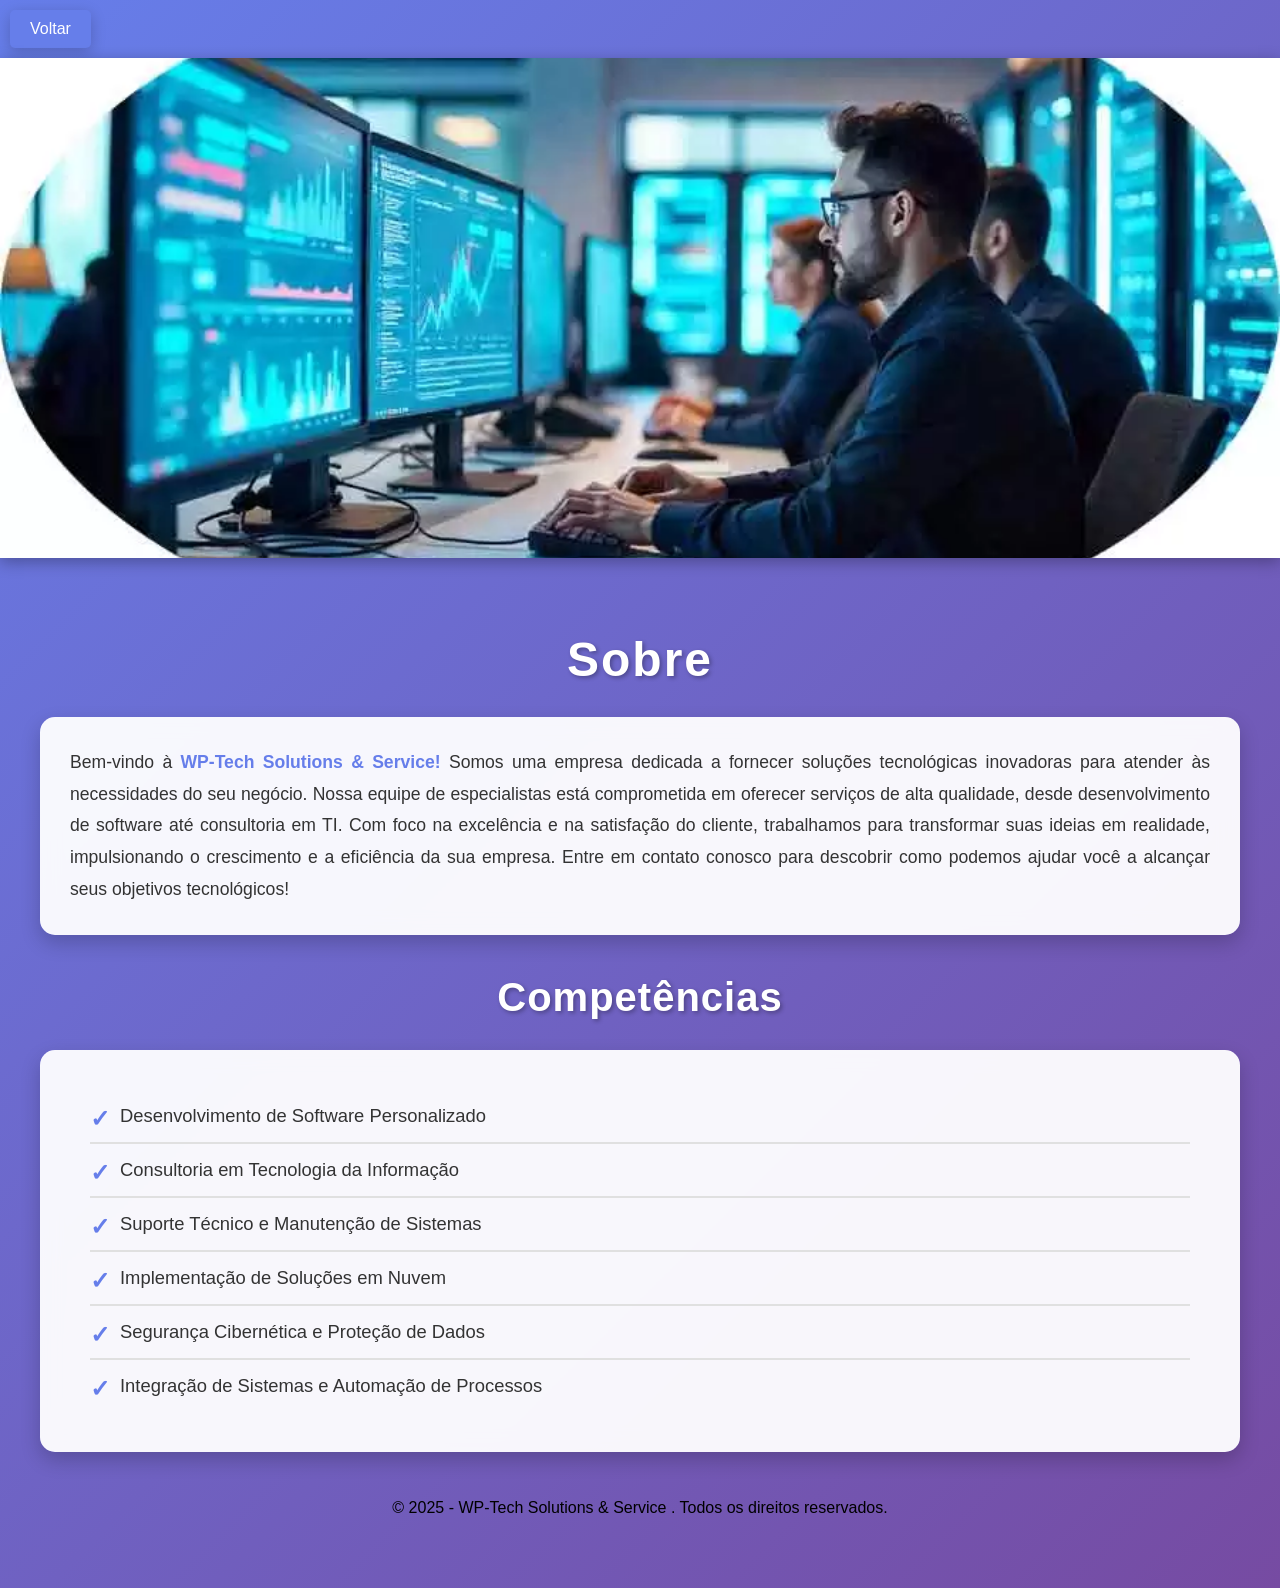
==== sobre.html @ 638108ea "Melhoria no html e css add pages" ====
<!DOCTYPE html>
<html lang="pt-br">
<head>
    <meta charset="UTF-8">
    <meta name="viewport" content="width=device-width, initial-scale=1.0">
    <link rel="shortcut icon" href="imagens/favicon_io/favicon.ico" type="image/x-icon">
    <title>Sobre - WP-Tech</title>
    <style>
        body {
            margin: 0;
            padding: 0;
            font-family: 'Segoe UI', Tahoma, Geneva, Verdana, sans-serif;
            background: linear-gradient(135deg, #667eea 0%, #764ba2 100%);
            min-height: 100vh;
        }

        .hero-image {
            width: 100%;
            height: 500px;
            object-fit: cover;
            box-shadow: 0 4px 15px rgba(0,0,0,0.3);
        }

        .container {
            max-width: 1200px;
            margin: 0 auto;
            padding: 40px 20px;
        }

        h1 {
            color: #ffffff;
            font-size: 3em;
            text-align: center;
            margin: 30px 0;
            text-shadow: 2px 2px 4px rgba(0,0,0,0.3);
            letter-spacing: 2px;
        }

        .about-text {
            background: rgba(255, 255, 255, 0.95);
            padding: 30px;
            border-radius: 15px;
            box-shadow: 0 8px 20px rgba(0,0,0,0.2);
            color: #333;
            font-size: 1.1em;
            line-height: 1.8;
            text-align: justify;
            margin-bottom: 40px;
            backdrop-filter: blur(10px);
        }

        .about-text strong {
            color: #667eea;
        }

        h2 {
            color: #ffffff;
            font-size: 2.5em;
            text-align: center;
            margin: 40px 0 30px 0;
            text-shadow: 2px 2px 4px rgba(0,0,0,0.3);
            letter-spacing: 1px;
        }

        .competencias-list {
            background: rgba(255, 255, 255, 0.95);
            padding: 40px 50px;
            border-radius: 15px;
            box-shadow: 0 8px 20px rgba(0,0,0,0.2);
            list-style: none;
            backdrop-filter: blur(10px);
        }

        .competencias-list li {
            color: #333;
            font-size: 1.15em;
            padding: 15px 0;
            border-bottom: 2px solid #e0e0e0;
            transition: all 0.3s;
            position: relative;
            padding-left: 30px;
        }

        .competencias-list li:last-child {
            border-bottom: none;
        }

        .competencias-list li::before {
            content: "✓";
            color: #667eea;
            font-weight: bold;
            font-size: 1.3em;
            position: absolute;
            left: 0;
        }

        .competencias-list li:hover {
            padding-left: 35px;
            color: #667eea;
        }
        .btn-back {
            display: inline-block;
            margin: 10px;
            padding: 10px 20px;
            background-color: #667eea;
            color: #fff;
            text-decoration: none;
            border-radius: 5px;
            box-shadow: 0 4px 15px rgba(0,0,0,0.2);
            transition: background-color 0.3s, transform 0.3s;
        }

        .site-footer {
            text-align: center;
            padding: 15px;
            margin-top: 1rem;
        }
        
    </style>
</head>
<body>
    <a class="btn-back" href="index.html">Voltar</a>
    <img src="imagens/Sobre_02.png" alt="imagem-sobre" class="hero-image">
    
    <div class="container">
        
        <h1>Sobre</h1>
        
        <p class="about-text">
            Bem-vindo à <strong>WP-Tech Solutions & Service!</strong> Somos uma empresa dedicada a fornecer soluções tecnológicas inovadoras para atender às necessidades do seu negócio. Nossa equipe de especialistas está comprometida em oferecer serviços de alta qualidade, desde desenvolvimento de software até consultoria em TI. Com foco na excelência e na satisfação do cliente, trabalhamos para transformar suas ideias em realidade, impulsionando o crescimento e a eficiência da sua empresa. Entre em contato conosco para descobrir como podemos ajudar você a alcançar seus objetivos tecnológicos!
        </p>
        
        <h2>Competências</h2>
        
        <ul class="competencias-list">
            <li>Desenvolvimento de Software Personalizado</li>
            <li>Consultoria em Tecnologia da Informação</li>
            <li>Suporte Técnico e Manutenção de Sistemas</li>
            <li>Implementação de Soluções em Nuvem</li>
            <li>Segurança Cibernética e Proteção de Dados</li>
            <li>Integração de Sistemas e Automação de Processos</li>
        </ul>
        <footer class="site-footer">
          <p>&copy; 2025 - WP-Tech Solutions & Service . Todos os direitos reservados.</p>
        
    </div>
    
</body>
</html>
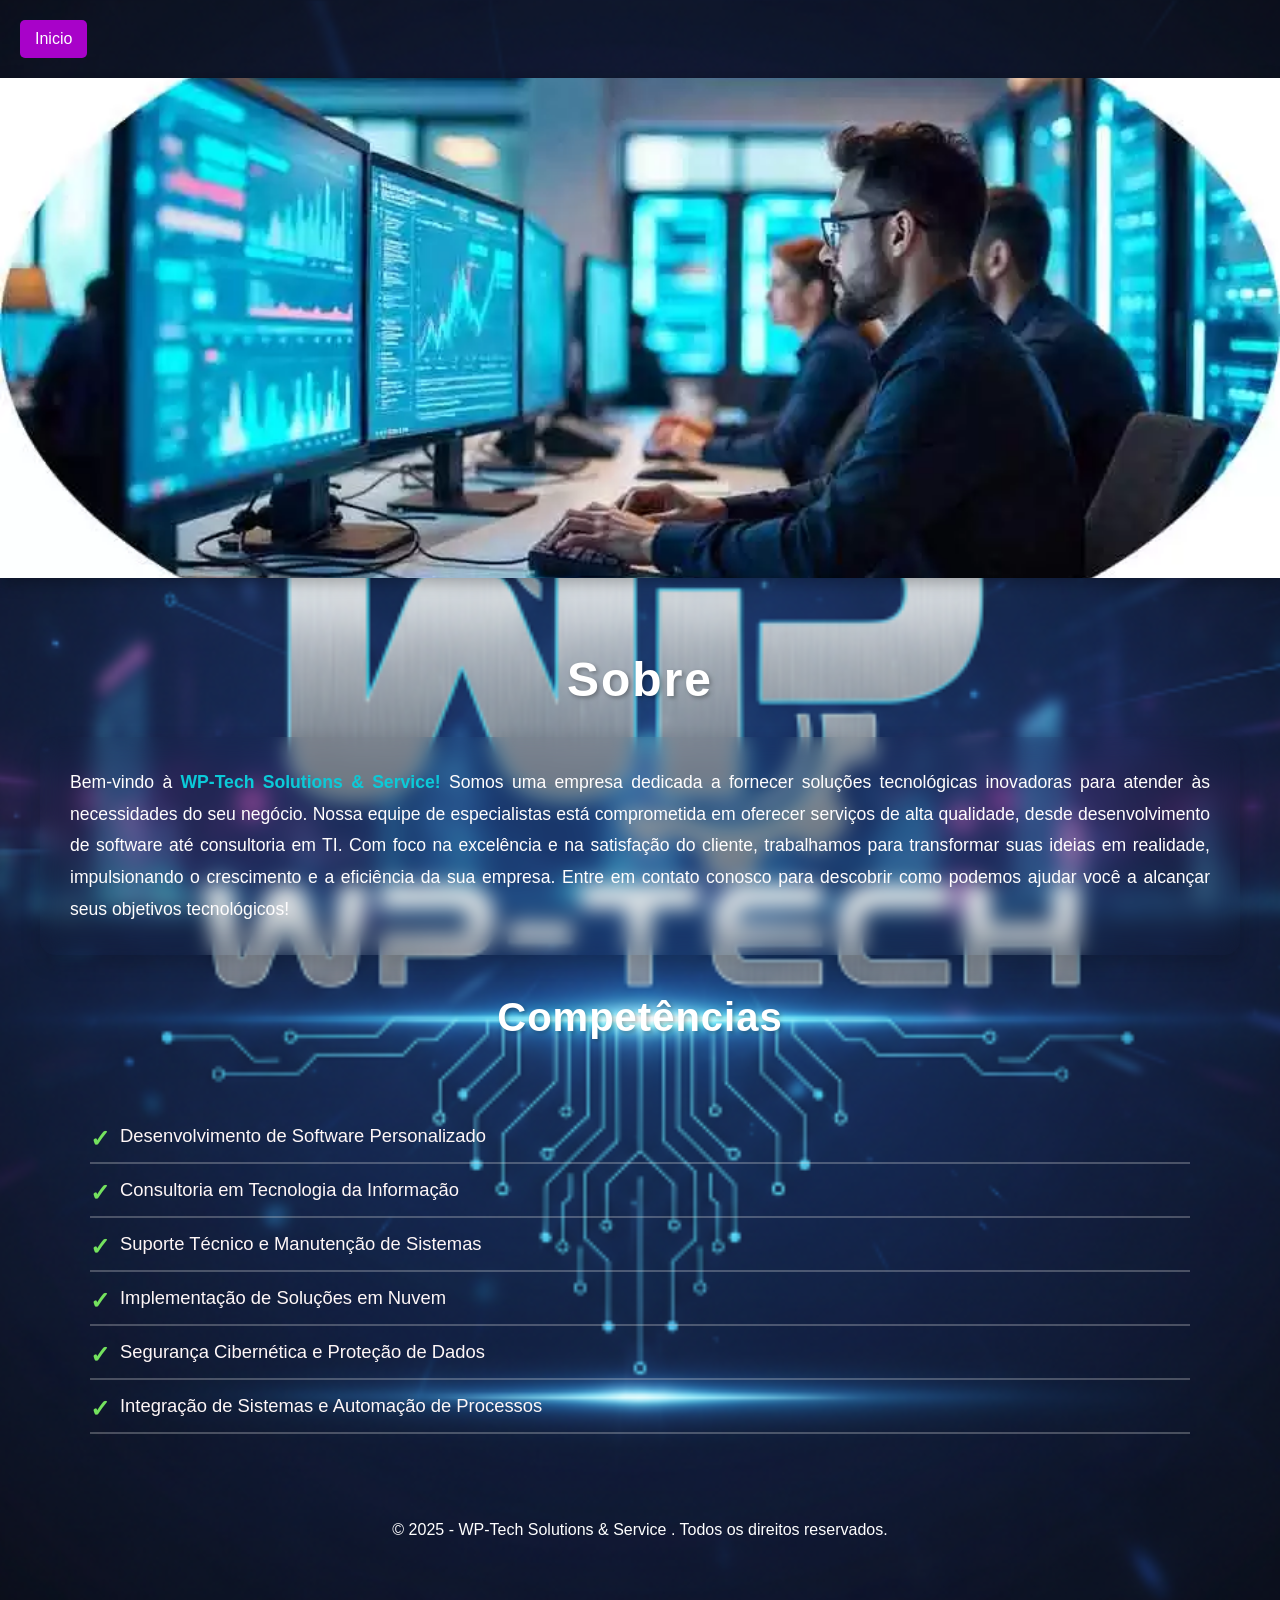
==== commit 1a303430: "add news pages e finalizando" ====
--- a/sobre.html
+++ b/sobre.html
@@ -1,5 +1,6 @@
 <!DOCTYPE html>
 <html lang="pt-br">
+
 <head>
     <meta charset="UTF-8">
     <meta name="viewport" content="width=device-width, initial-scale=1.0">
@@ -10,15 +11,17 @@
             margin: 0;
             padding: 0;
             font-family: 'Segoe UI', Tahoma, Geneva, Verdana, sans-serif;
-            background: linear-gradient(135deg, #667eea 0%, #764ba2 100%);
+            background-image: url(imagens/img-principal.png);
+            background-size: cover;
+            background-position: center;
             min-height: 100vh;
         }
 
-        .hero-image {
+        .sobre-image {
             width: 100%;
             height: 500px;
             object-fit: cover;
-            box-shadow: 0 4px 15px rgba(0,0,0,0.3);
+            box-shadow: 0 4px 15px rgba(0, 0, 0, 0.3);
         }
 
         .container {
@@ -32,16 +35,16 @@
             font-size: 3em;
             text-align: center;
             margin: 30px 0;
-            text-shadow: 2px 2px 4px rgba(0,0,0,0.3);
+            text-shadow: 2px 2px 4px rgba(0, 0, 0, 0.3);
             letter-spacing: 2px;
         }
 
-        .about-text {
-            background: rgba(255, 255, 255, 0.95);
+        .sobre-text {
+            background: rgba(0, 0, 0, 0.041);
             padding: 30px;
             border-radius: 15px;
-            box-shadow: 0 8px 20px rgba(0,0,0,0.2);
-            color: #333;
+            box-shadow: 0 8px 20px rgba(0, 0, 0, 0.2);
+            color: #fffdfd;
             font-size: 1.1em;
             line-height: 1.8;
             text-align: justify;
@@ -49,8 +52,8 @@
             backdrop-filter: blur(10px);
         }
 
-        .about-text strong {
-            color: #667eea;
+        .sobre-text strong {
+            color: #0bcad8;
         }
 
         h2 {
@@ -58,36 +61,29 @@
             font-size: 2.5em;
             text-align: center;
             margin: 40px 0 30px 0;
-            text-shadow: 2px 2px 4px rgba(0,0,0,0.3);
+            text-shadow: 2px 2px 4px rgba(0, 0, 0, 0.3);
             letter-spacing: 1px;
         }
 
         .competencias-list {
-            background: rgba(255, 255, 255, 0.95);
             padding: 40px 50px;
-            border-radius: 15px;
-            box-shadow: 0 8px 20px rgba(0,0,0,0.2);
             list-style: none;
-            backdrop-filter: blur(10px);
         }
 
         .competencias-list li {
-            color: #333;
+            color: #fff7f7;
             font-size: 1.15em;
             padding: 15px 0;
-            border-bottom: 2px solid #e0e0e0;
+            border-bottom: 2px solid #e0e0e048;
             transition: all 0.3s;
             position: relative;
             padding-left: 30px;
         }
 
-        .competencias-list li:last-child {
-            border-bottom: none;
-        }
 
         .competencias-list li::before {
             content: "✓";
-            color: #667eea;
+            color: #74e25e;
             font-weight: bold;
             font-size: 1.3em;
             position: absolute;
@@ -96,43 +92,187 @@
 
         .competencias-list li:hover {
             padding-left: 35px;
-            color: #667eea;
-        }
+            color: #66d6ea;
+        }
+
         .btn-back {
             display: inline-block;
-            margin: 10px;
-            padding: 10px 20px;
-            background-color: #667eea;
+            margin: 20px;
+            padding: 10px 15px;
+            background-color: #a802c9;
             color: #fff;
             text-decoration: none;
             border-radius: 5px;
-            box-shadow: 0 4px 15px rgba(0,0,0,0.2);
-            transition: background-color 0.3s, transform 0.3s;
+            transition: background-color 0.3s ease;
+        }
+
+        .btn-back:hover {
+            background-color: #099ca3;
         }
 
         .site-footer {
             text-align: center;
             padding: 15px;
             margin-top: 1rem;
-        }
-        
+            color: #fff;
+        }
+
+        /* RESPONSIVIDADE PARA TABLET */
+@media screen and (max-width: 768px) {
+    .sobre-image {
+        height: 350px;
+    }
+
+    .container {
+        padding: 30px 15px;
+    }
+
+    h1 {
+        font-size: 2.2em;
+        margin: 20px 0;
+        letter-spacing: 1px;
+    }
+
+    h2 {
+        font-size: 2em;
+        margin: 30px 0 20px 0;
+    }
+
+    .sobre-text {
+        padding: 25px;
+        font-size: 1em;
+        line-height: 1.7;
+        margin-bottom: 30px;
+    }
+
+    .competencias-list {
+        padding: 30px 30px;
+    }
+
+    .competencias-list li {
+        font-size: 1.05em;
+        padding: 12px 0;
+        padding-left: 28px;
+    }
+
+    .btn-back {
+        margin: 15px;
+        padding: 12px 18px;
+    }
+}
+
+/* RESPONSIVIDADE PARA SMARTPHONE */
+@media screen and (max-width: 480px) {
+    body {
+        background-attachment: scroll;
+    }
+
+    .sobre-image {
+        height: 250px;
+    }
+
+    .container {
+        padding: 20px 10px;
+    }
+
+    h1 {
+        font-size: 1.8em;
+        margin: 15px 0;
+        letter-spacing: 0.5px;
+        padding: 0 10px;
+    }
+
+    h2 {
+        font-size: 1.6em;
+        margin: 25px 0 15px 0;
+        padding: 0 10px;
+    }
+
+    .sobre-text {
+        padding: 20px 15px;
+        font-size: 0.95em;
+        line-height: 1.6;
+        margin-bottom: 25px;
+        text-align: left;
+        border-radius: 10px;
+    }
+
+    .competencias-list {
+        padding: 20px 15px;
+    }
+
+    .competencias-list li {
+        font-size: 0.95em;
+        padding: 10px 0;
+        padding-left: 25px;
+    }
+
+    .competencias-list li::before {
+        font-size: 1.2em;
+    }
+
+    .competencias-list li:hover {
+        padding-left: 28px;
+    }
+
+    .btn-back {
+        display: block;
+        margin: 15px auto;
+        padding: 12px 20px;
+        text-align: center;
+        width: calc(100% - 40px);
+        max-width: 250px;
+    }
+
+    .site-footer {
+        padding: 12px;
+        font-size: 0.9em;
+    }
+}
+
+/* AJUSTES EXTRAS PARA TELAS MUITO PEQUENAS */
+@media screen and (max-width: 360px) {
+    h1 {
+        font-size: 1.5em;
+    }
+
+    h2 {
+        font-size: 1.4em;
+    }
+
+    .sobre-text {
+        font-size: 0.9em;
+        padding: 15px 10px;
+    }
+
+    .competencias-list li {
+        font-size: 0.9em;
+    }
+}
     </style>
 </head>
+
 <body>
-    <a class="btn-back" href="index.html">Voltar</a>
-    <img src="imagens/Sobre_02.png" alt="imagem-sobre" class="hero-image">
-    
+    <a class="btn-back" href="index.html">Inicio</a>
+    <img src="imagens/Sobre_02.png" alt="imagem-sobre" class="sobre-image">
+
     <div class="container">
-        
+
         <h1>Sobre</h1>
-        
-        <p class="about-text">
-            Bem-vindo à <strong>WP-Tech Solutions & Service!</strong> Somos uma empresa dedicada a fornecer soluções tecnológicas inovadoras para atender às necessidades do seu negócio. Nossa equipe de especialistas está comprometida em oferecer serviços de alta qualidade, desde desenvolvimento de software até consultoria em TI. Com foco na excelência e na satisfação do cliente, trabalhamos para transformar suas ideias em realidade, impulsionando o crescimento e a eficiência da sua empresa. Entre em contato conosco para descobrir como podemos ajudar você a alcançar seus objetivos tecnológicos!
+
+        <p class="sobre-text">
+            Bem-vindo à <strong>WP-Tech Solutions & Service!</strong> Somos uma empresa dedicada a fornecer soluções
+            tecnológicas inovadoras para atender às necessidades do seu negócio. Nossa equipe de especialistas está
+            comprometida em oferecer serviços de alta qualidade, desde desenvolvimento de software até consultoria em
+            TI. Com foco na excelência e na satisfação do cliente, trabalhamos para transformar suas ideias em
+            realidade, impulsionando o crescimento e a eficiência da sua empresa. Entre em contato conosco para
+            descobrir como podemos ajudar você a alcançar seus objetivos tecnológicos!
         </p>
-        
+
         <h2>Competências</h2>
-        
+
         <ul class="competencias-list">
+
             <li>Desenvolvimento de Software Personalizado</li>
             <li>Consultoria em Tecnologia da Informação</li>
             <li>Suporte Técnico e Manutenção de Sistemas</li>
@@ -141,9 +281,10 @@
             <li>Integração de Sistemas e Automação de Processos</li>
         </ul>
         <footer class="site-footer">
-          <p>&copy; 2025 - WP-Tech Solutions & Service . Todos os direitos reservados.</p>
-        
+            <p>&copy; 2025 - WP-Tech Solutions & Service . Todos os direitos reservados.</p>
+
     </div>
-    
+
 </body>
+
 </html>
